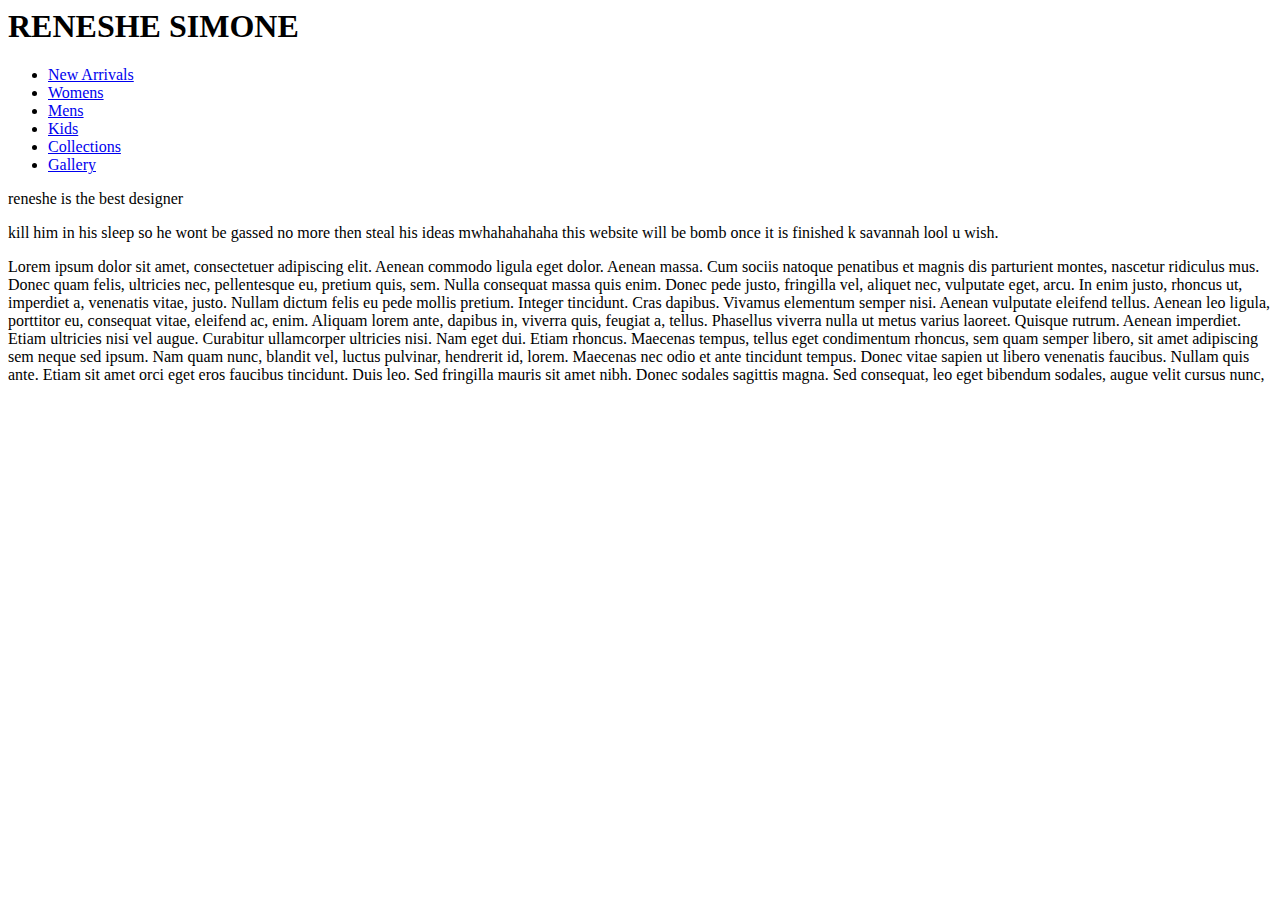
==== index.html @ 237b93e7 "Add files via upload" ====
<html>

<head>
<title>RENESHE SIMONE</title>
<link href="style.css" type="text/css" rel="stylesheet">
<link href="https://fonts.googleapis.com/css?family=Fjalla+One|Hind" rel="stylesheet">
</head>

<body>
<header>
<h1>RENESHE SIMONE</h1>
<div class="nav">
<div class="nav-container">
<ul>
	<li><a href="#">New Arrivals</a></li>
	<li><a href="#">Womens</a></li>
	<li><a href="#">Mens</a></li>
	<li><a href="#">Kids</a></li>
	<li><a href="#">Collections</a></li>
	<li><a href="#">Gallery</a></li>
</ul>
</div>
</div>
</header>

<div id="main">
<p>reneshe is the best designer</p>
<p>kill him in his sleep so he wont be gassed no more then steal his ideas mwhahahahaha this website will be bomb once it is finished k savannah lool u wish.</p>
<p>Lorem ipsum dolor sit amet, consectetuer adipiscing elit. Aenean commodo ligula eget dolor. Aenean massa. Cum sociis natoque penatibus et magnis dis parturient montes, nascetur ridiculus mus. Donec quam felis, ultricies nec, pellentesque eu, pretium quis, sem. Nulla consequat massa quis enim. Donec pede justo, fringilla vel, aliquet nec, vulputate eget, arcu. In enim justo, rhoncus ut, imperdiet a, venenatis vitae, justo. Nullam dictum felis eu pede mollis pretium. Integer tincidunt. Cras dapibus. Vivamus elementum semper nisi. Aenean vulputate eleifend tellus. Aenean leo ligula, porttitor eu, consequat vitae, eleifend ac, enim. Aliquam lorem ante, dapibus in, viverra quis, feugiat a, tellus. Phasellus viverra nulla ut metus varius laoreet. Quisque rutrum. Aenean imperdiet. Etiam ultricies nisi vel augue. Curabitur ullamcorper ultricies nisi. Nam eget dui. Etiam rhoncus. Maecenas tempus, tellus eget condimentum rhoncus, sem quam semper libero, sit amet adipiscing sem neque sed ipsum. Nam quam nunc, blandit vel, luctus pulvinar, hendrerit id, lorem. Maecenas nec odio et ante tincidunt tempus. Donec vitae sapien ut libero venenatis faucibus. Nullam quis ante. Etiam sit amet orci eget eros faucibus tincidunt. Duis leo. Sed fringilla mauris sit amet nibh. Donec sodales sagittis magna. Sed consequat, leo eget bibendum sodales, augue velit cursus nunc,</p>
</div>
</body>

</html>
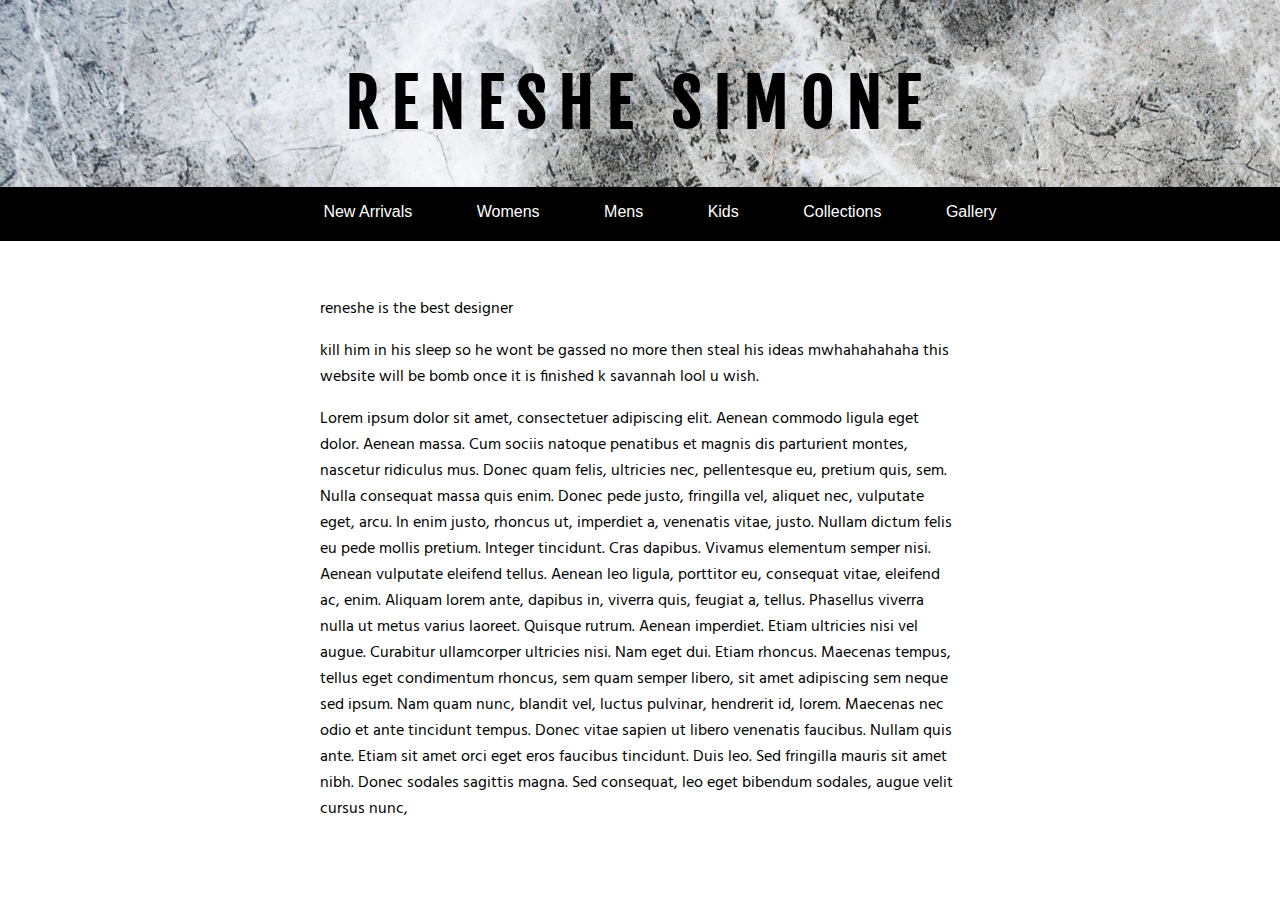
==== commit b61ee065: "Added folders, fixed the menu" ====
--- a/index.html
+++ b/index.html
@@ -1,33 +1,48 @@
 <html>
-
 <head>
-<title>RENESHE SIMONE</title>
-<link href="style.css" type="text/css" rel="stylesheet">
+<title>Reneshe Simone</title>
+<link rel="apple-touch-icon" sizes="57x57" href="/apple-icon-57x57.png">
+<link rel="apple-touch-icon" sizes="60x60" href="/apple-icon-60x60.png">
+<link rel="apple-touch-icon" sizes="72x72" href="/apple-icon-72x72.png">
+<link rel="apple-touch-icon" sizes="76x76" href="/apple-icon-76x76.png">
+<link rel="apple-touch-icon" sizes="114x114" href="/apple-icon-114x114.png">
+<link rel="apple-touch-icon" sizes="120x120" href="/apple-icon-120x120.png">
+<link rel="apple-touch-icon" sizes="144x144" href="/apple-icon-144x144.png">
+<link rel="apple-touch-icon" sizes="152x152" href="/apple-icon-152x152.png">
+<link rel="apple-touch-icon" sizes="180x180" href="/apple-icon-180x180.png">
+<link rel="icon" type="image/png" sizes="192x192"  href="/android-icon-192x192.png">
+<link rel="icon" type="image/png" sizes="32x32" href="/favicon-32x32.png">
+<link rel="icon" type="image/png" sizes="96x96" href="/favicon-96x96.png">
+<link rel="icon" type="image/png" sizes="16x16" href="/favicon-16x16.png">
+<link rel="manifest" href="/manifest.json">
+<meta name="msapplication-TileColor" content="#ffffff">
+<meta name="msapplication-TileImage" content="/ms-icon-144x144.png">
+<meta name="theme-color" content="#ffffff">
+<link href="css/style.css" type="text/css" rel="stylesheet">
 <link href="https://fonts.googleapis.com/css?family=Fjalla+One|Hind" rel="stylesheet">
 </head>
 
 <body>
+
 <header>
-<h1>RENESHE SIMONE</h1>
-<div class="nav">
-<div class="nav-container">
-<ul>
-	<li><a href="#">New Arrivals</a></li>
-	<li><a href="#">Womens</a></li>
-	<li><a href="#">Mens</a></li>
-	<li><a href="#">Kids</a></li>
-	<li><a href="#">Collections</a></li>
-	<li><a href="#">Gallery</a></li>
-</ul>
-</div>
-</div>
+	<h1>Reneshe Simone</h1>
+ <div class="nav">
+		<ul>
+			<li><a href="#">New Arrivals</a></li>
+			<li><a href="#">Womens</a></li>
+			<li><a href="#">Mens</a></li>
+			<li><a href="#">Kids</a></li>
+			<li><a href="#">Collections</a></li>
+			<li><a href="#">Gallery</a></li>
+		</ul>
+	</div>
 </header>
 
 <div id="main">
-<p>reneshe is the best designer</p>
-<p>kill him in his sleep so he wont be gassed no more then steal his ideas mwhahahahaha this website will be bomb once it is finished k savannah lool u wish.</p>
-<p>Lorem ipsum dolor sit amet, consectetuer adipiscing elit. Aenean commodo ligula eget dolor. Aenean massa. Cum sociis natoque penatibus et magnis dis parturient montes, nascetur ridiculus mus. Donec quam felis, ultricies nec, pellentesque eu, pretium quis, sem. Nulla consequat massa quis enim. Donec pede justo, fringilla vel, aliquet nec, vulputate eget, arcu. In enim justo, rhoncus ut, imperdiet a, venenatis vitae, justo. Nullam dictum felis eu pede mollis pretium. Integer tincidunt. Cras dapibus. Vivamus elementum semper nisi. Aenean vulputate eleifend tellus. Aenean leo ligula, porttitor eu, consequat vitae, eleifend ac, enim. Aliquam lorem ante, dapibus in, viverra quis, feugiat a, tellus. Phasellus viverra nulla ut metus varius laoreet. Quisque rutrum. Aenean imperdiet. Etiam ultricies nisi vel augue. Curabitur ullamcorper ultricies nisi. Nam eget dui. Etiam rhoncus. Maecenas tempus, tellus eget condimentum rhoncus, sem quam semper libero, sit amet adipiscing sem neque sed ipsum. Nam quam nunc, blandit vel, luctus pulvinar, hendrerit id, lorem. Maecenas nec odio et ante tincidunt tempus. Donec vitae sapien ut libero venenatis faucibus. Nullam quis ante. Etiam sit amet orci eget eros faucibus tincidunt. Duis leo. Sed fringilla mauris sit amet nibh. Donec sodales sagittis magna. Sed consequat, leo eget bibendum sodales, augue velit cursus nunc,</p>
+	<p>reneshe is the best designer</p>
+	<p>kill him in his sleep so he wont be gassed no more then steal his ideas mwhahahahaha this website will be bomb once it is finished k savannah lool u wish.</p>
+	<p>Lorem ipsum dolor sit amet, consectetuer adipiscing elit. Aenean commodo ligula eget dolor. Aenean massa. Cum sociis natoque penatibus et magnis dis parturient montes, nascetur ridiculus mus. Donec quam felis, ultricies nec, pellentesque eu, pretium quis, sem. Nulla consequat massa quis enim. Donec pede justo, fringilla vel, aliquet nec, vulputate eget, arcu. In enim justo, rhoncus ut, imperdiet a, venenatis vitae, justo. Nullam dictum felis eu pede mollis pretium. Integer tincidunt. Cras dapibus. Vivamus elementum semper nisi. Aenean vulputate eleifend tellus. Aenean leo ligula, porttitor eu, consequat vitae, eleifend ac, enim. Aliquam lorem ante, dapibus in, viverra quis, feugiat a, tellus. Phasellus viverra nulla ut metus varius laoreet. Quisque rutrum. Aenean imperdiet. Etiam ultricies nisi vel augue. Curabitur ullamcorper ultricies nisi. Nam eget dui. Etiam rhoncus. Maecenas tempus, tellus eget condimentum rhoncus, sem quam semper libero, sit amet adipiscing sem neque sed ipsum. Nam quam nunc, blandit vel, luctus pulvinar, hendrerit id, lorem. Maecenas nec odio et ante tincidunt tempus. Donec vitae sapien ut libero venenatis faucibus. Nullam quis ante. Etiam sit amet orci eget eros faucibus tincidunt. Duis leo. Sed fringilla mauris sit amet nibh. Donec sodales sagittis magna. Sed consequat, leo eget bibendum sodales, augue velit cursus nunc,</p>
 </div>
+
 </body>
-
-</html>+</html>
--- a/css/style.css
+++ b/css/style.css
@@ -0,0 +1,61 @@
+body {
+text-align: justify;
+margin: 0 auto;
+}
+
+header img {
+	margin: 0 auto;
+	display: block;
+}
+
+#main{
+	background: #ffffff;
+	margin: 55px auto;
+	padding: 0 145px;
+	width: 50%;
+
+}
+
+header {
+	background: url('../images/abstractbackground.jpg');
+	width: 100%;
+	padding-top: 20px;
+}
+
+.nav {
+	text-align: center;
+	overflow: hidden;
+  background-color: #000;
+  font-family: Arial, Helvetica, sans-serif;
+}
+
+.nav ul li {
+	list-style: none;
+	display: inline-block;
+}
+
+.nav ul li a {
+	float: left;
+  font-size: 16px;
+  color: white;
+  text-decoration: none;
+	margin: 0 30px;
+}
+
+h1 {
+	text-align: center;
+	font-size: 4em;
+	letter-spacing: 0.2em;
+	color: #000000;
+	font-family: 'Fjalla One', sans-serif;
+	text-transform: uppercase;
+}
+
+p {
+	font-size: 12pt;
+	text-align: left;
+	text-indent: 0px;
+	color: #000000;
+	font-family: 'Hind', sans-serif;
+
+}
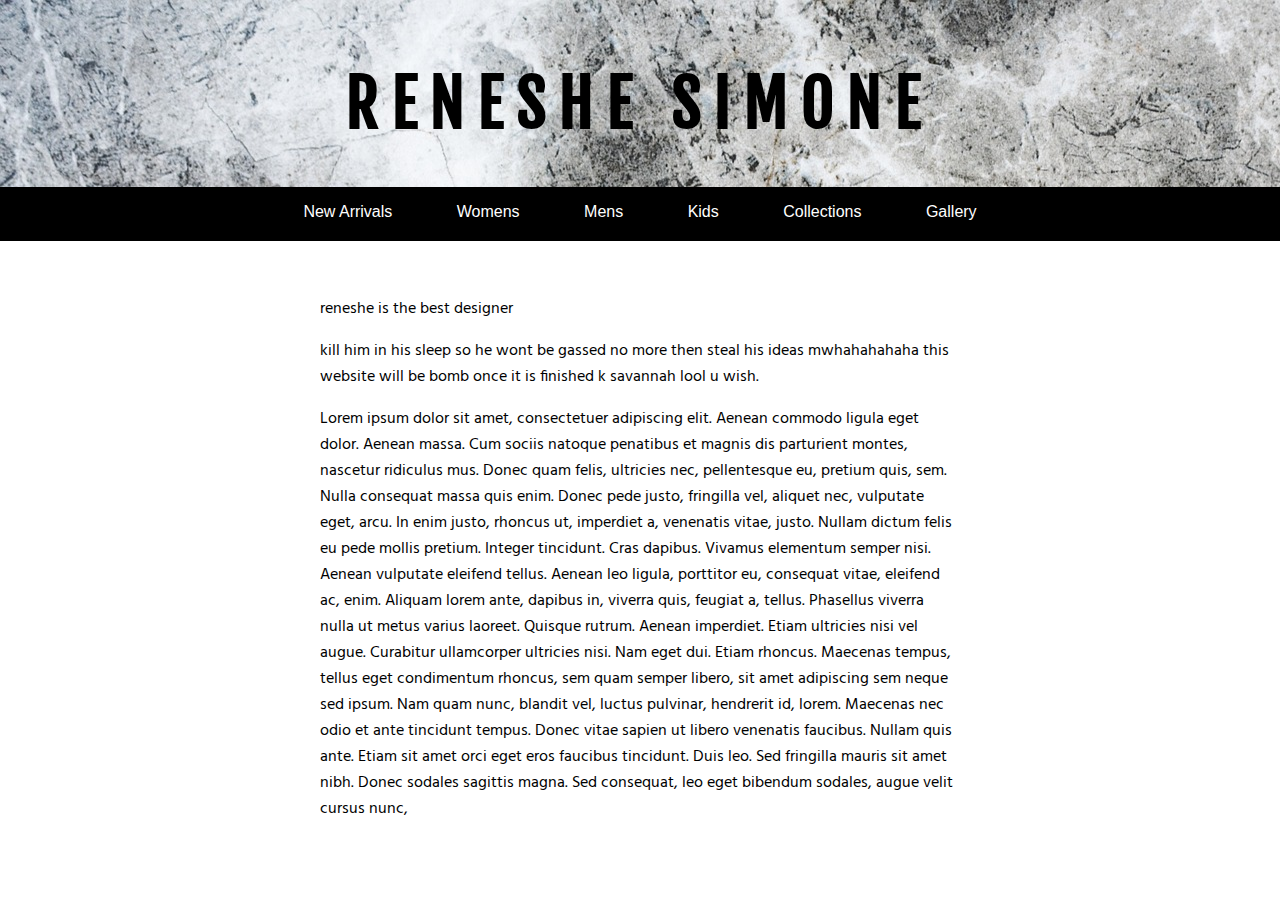
==== commit 0a0e5cf9: "Made title into caps" ====
--- a/index.html
+++ b/index.html
@@ -1,6 +1,6 @@
 <html>
 <head>
-<title>Reneshe Simone</title>
+<title>RENESHE SIMONE</title>
 <link rel="apple-touch-icon" sizes="57x57" href="/apple-icon-57x57.png">
 <link rel="apple-touch-icon" sizes="60x60" href="/apple-icon-60x60.png">
 <link rel="apple-touch-icon" sizes="72x72" href="/apple-icon-72x72.png">
--- a/css/style.css
+++ b/css/style.css
@@ -34,12 +34,20 @@
 	display: inline-block;
 }
 
+.nav ul {
+	padding: 0;
+}
+
 .nav ul li a {
 	float: left;
   font-size: 16px;
   color: white;
   text-decoration: none;
 	margin: 0 30px;
+}
+
+a:hover {
+	opacity: 0.8;
 }
 
 h1 {
